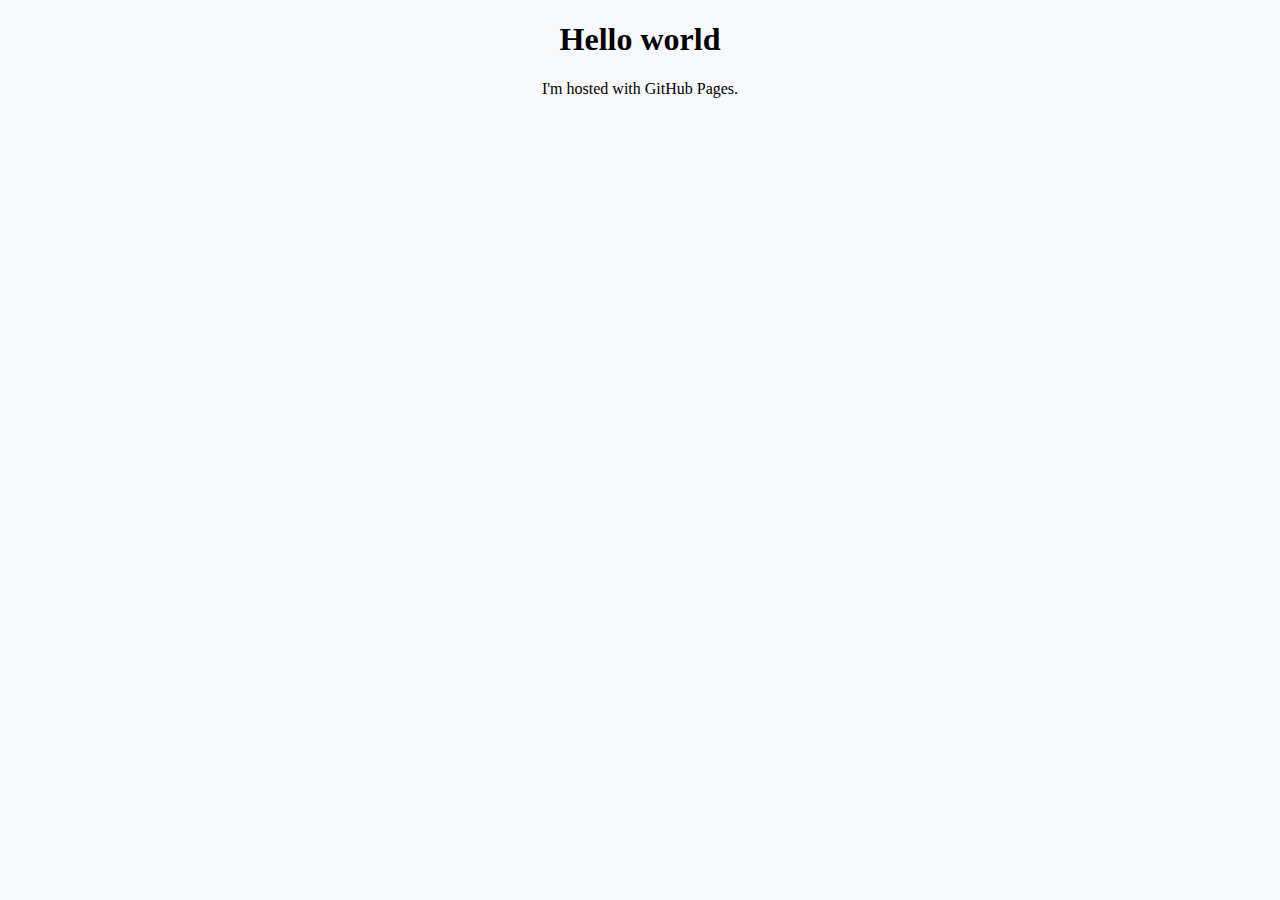
==== en/index.html @ 339e3fbd "new" ====
<!DOCTYPE html>
<html>
	<head>
	<link rel="stylesheet" type="text/css" href="../css/style.css">
	<script type="text/javascript" src="../js/main.js"></script>
	<title>My site</title>
	<meta charset="utf-8" />	
	<meta name="description" content="My site" />
	<meta name="keywords" content="My site" />
	<meta name="viewport" content="width=device-width, initial-scale=1.0" />
	</head>
	<body>
	   <center>
		<h1>Hello World</h1>
		<p>I'm hosted with GitHub Pages.</p>
	   </center>
	</body>
</html>
---- css/style.css ----
body {
    margin: 0;
    padding: 0;
    background-color: #f7f8fa;
    color: #000;    
}
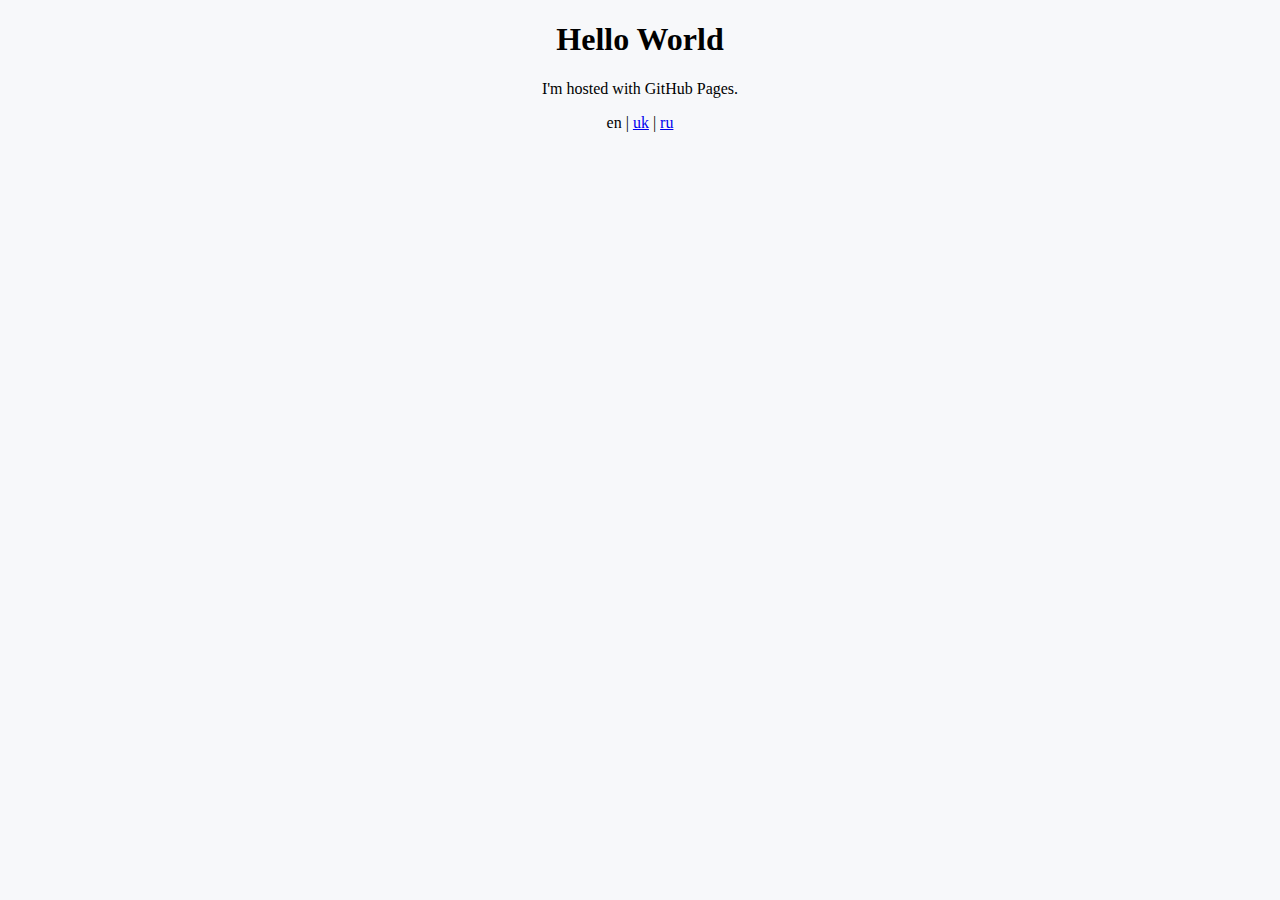
==== commit 077d899e: "new" ====
--- a/en/index.html
+++ b/en/index.html
@@ -1,18 +1,19 @@
 <!DOCTYPE html>
 <html>
 	<head>
-	<link rel="stylesheet" type="text/css" href="../css/style.css">
-	<script type="text/javascript" src="../js/main.js"></script>
-	<title>My site</title>
-	<meta charset="utf-8" />	
-	<meta name="description" content="My site" />
-	<meta name="keywords" content="My site" />
-	<meta name="viewport" content="width=device-width, initial-scale=1.0" />
+		<link rel="stylesheet" type="text/css" href="../css/style.css">
+		<script type="text/javascript" src="../js/main.js"></script>
+		<title>My site</title>
+		<meta charset="utf-8" />	
+		<meta name="description" content="My site" />
+		<meta name="keywords" content="My site" />
+		<meta name="viewport" content="width=device-width, initial-scale=1.0" />
 	</head>
 	<body>
-	   <center>
-		<h1>Hello World</h1>
-		<p>I'm hosted with GitHub Pages.</p>
-	   </center>
+		<center>
+			<h1>Hello World</h1>
+			<p>I'm hosted with GitHub Pages.</p>
+			<div><span>en</span> | <a href="javascript:;">uk</a> | <a href="javascript:;">ru</a></div>
+		</center>
 	</body>
 </html>
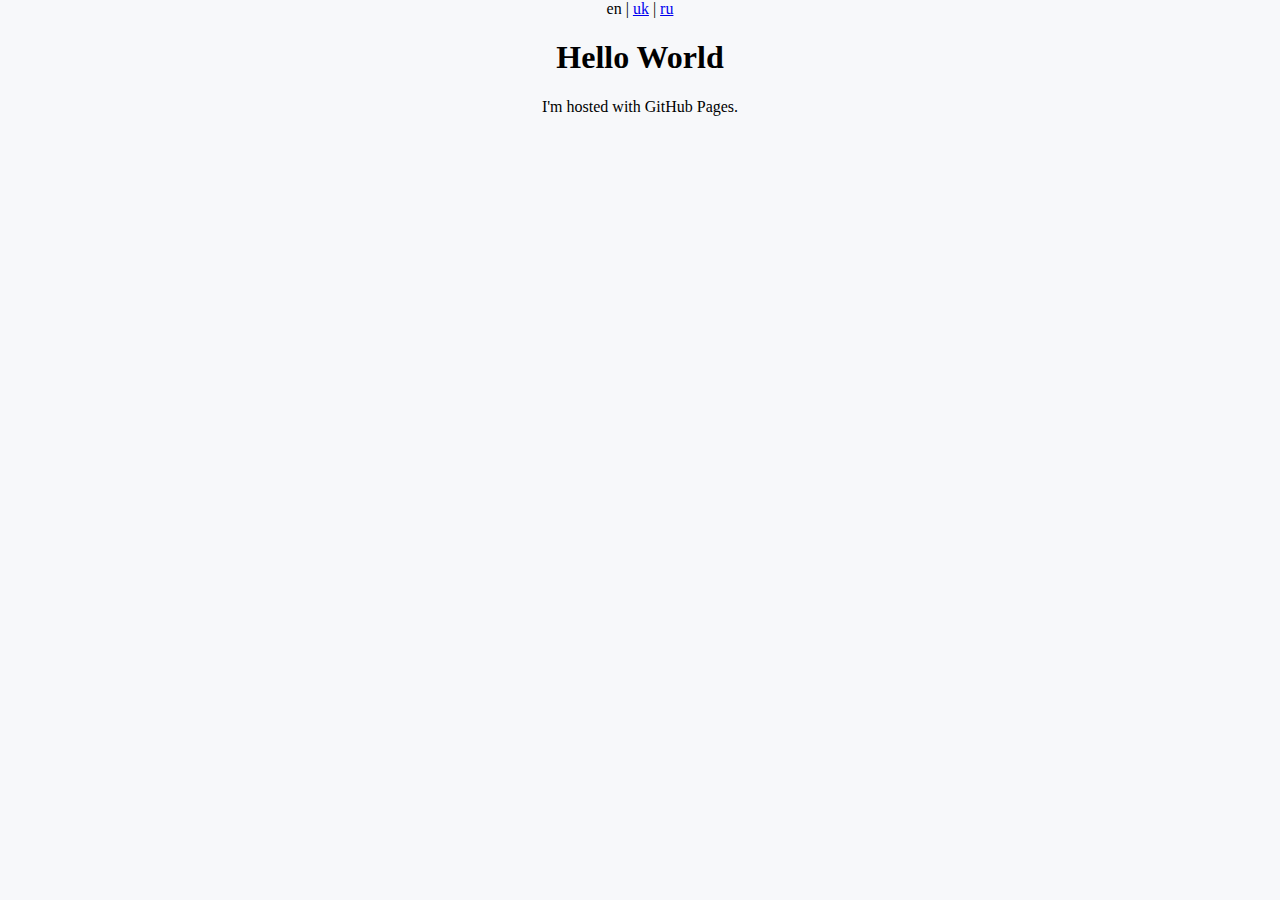
==== commit 4e3cd62c: "l" ====
--- a/en/index.html
+++ b/en/index.html
@@ -2,6 +2,7 @@
 <html>
 	<head>
 		<link rel="stylesheet" type="text/css" href="../css/style.css">
+		<script type="text/javascript" src="../js/jquery.min.js"></script>
 		<script type="text/javascript" src="../js/main.js"></script>
 		<title>My site</title>
 		<meta charset="utf-8" />	
@@ -11,9 +12,9 @@
 	</head>
 	<body>
 		<center>
+			<div class="langs"><span>en</span> | <a href="javascript:;">uk</a> | <a href="javascript:;">ru</a></div>
 			<h1>Hello World</h1>
-			<p>I'm hosted with GitHub Pages.</p>
-			<div><span>en</span> | <a href="javascript:;">uk</a> | <a href="javascript:;">ru</a></div>
+			<p>I'm hosted with GitHub Pages.</p>			
 		</center>
 	</body>
 </html>
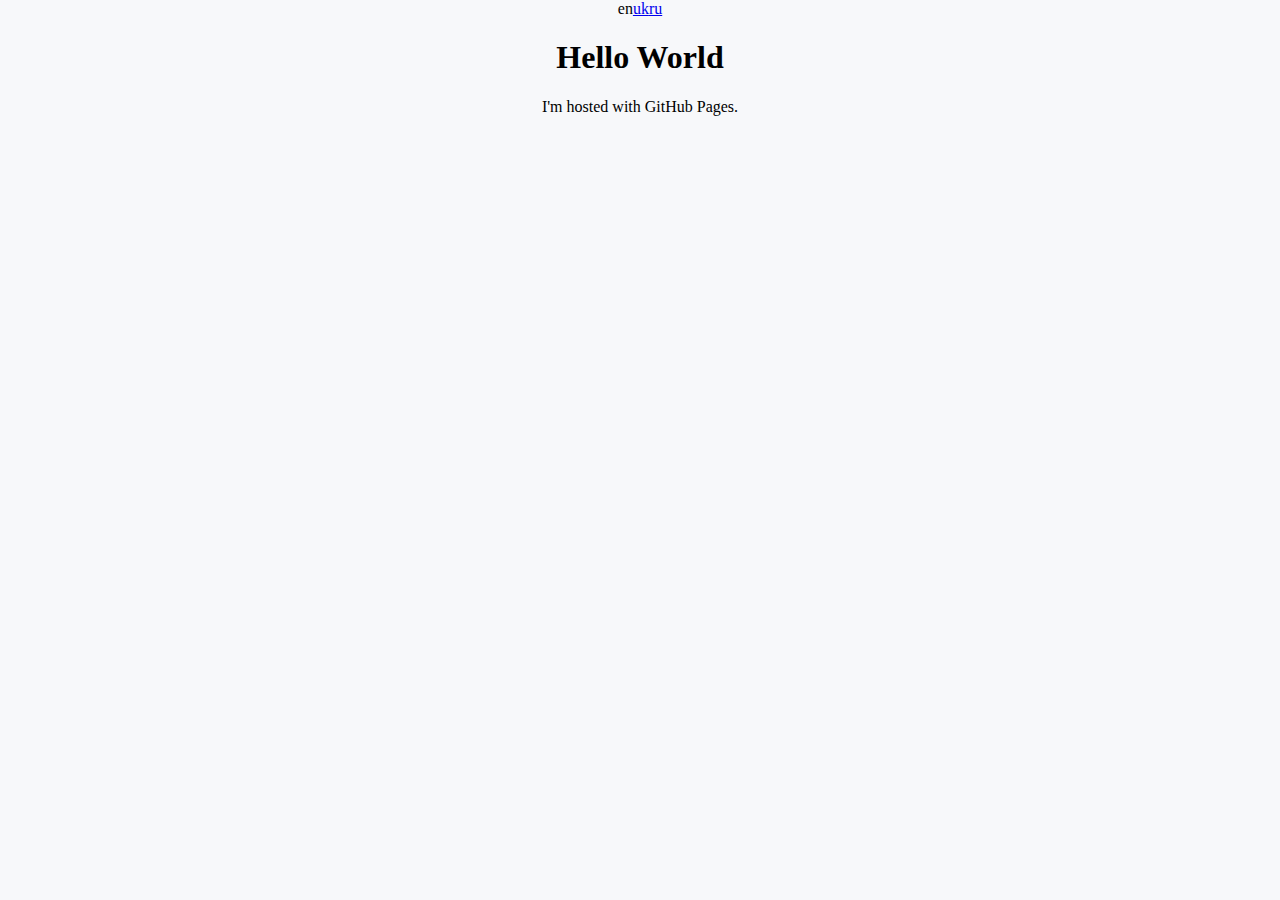
==== commit 1b4e9e47: "i" ====
--- a/en/index.html
+++ b/en/index.html
@@ -12,7 +12,7 @@
 	</head>
 	<body>
 		<center>
-			<div class="langs"><span>en</span> | <a href="javascript:;">uk</a> | <a href="javascript:;">ru</a></div>
+			<div class="langs"><span>en</span><a href="javascript:;">uk</a><a href="javascript:;">ru</a></div>
 			<h1>Hello World</h1>
 			<p>I'm hosted with GitHub Pages.</p>			
 		</center>
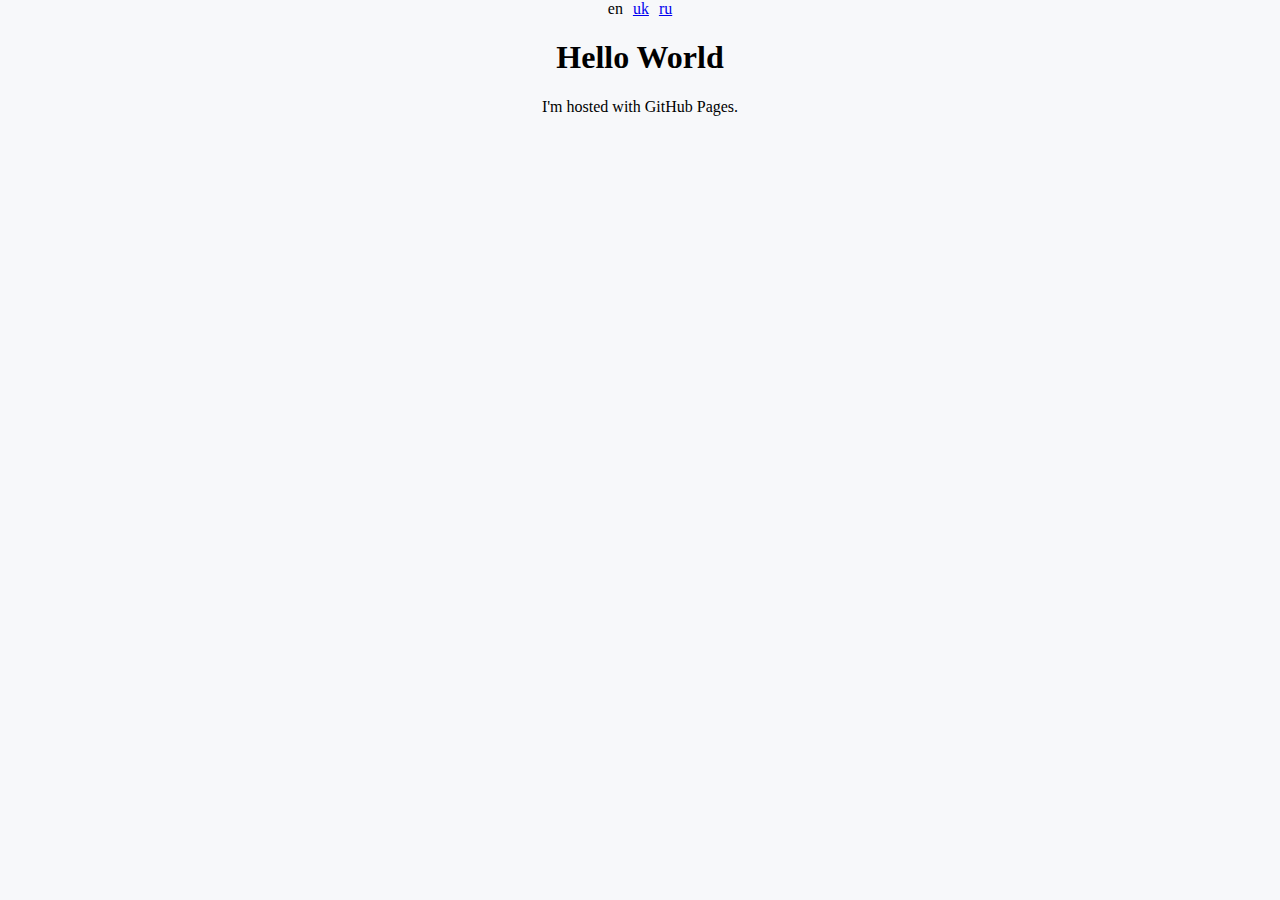
==== commit 39bbd5ac: "1" ====
--- a/en/index.html
+++ b/en/index.html
@@ -1,20 +1,26 @@
 <!DOCTYPE html>
 <html>
 	<head>
-		<link rel="stylesheet" type="text/css" href="../css/style.css">
-		<script type="text/javascript" src="../js/jquery.min.js"></script>
-		<script type="text/javascript" src="../js/main.js"></script>
 		<title>My site</title>
-		<meta charset="utf-8" />	
+		<meta charset="utf-8" />
 		<meta name="description" content="My site" />
 		<meta name="keywords" content="My site" />
 		<meta name="viewport" content="width=device-width, initial-scale=1.0" />
+	<!--[if lte IE 9]>
+		<script>
+			window.onload=function(){document.write("<h1>Your browser very old, please update or change! IE >= 10 version</h1>");};
+		</script>
+	<![endif]-->
+	<!--[if !(IE) | (gte IE 10) ]>-->
+		<link rel="stylesheet" type="text/css" href="../css/style.css">
+		<script type="text/javascript" src="../js/main.js"></script>
+	<!--<![endif]-->
 	</head>
 	<body>
 		<center>
 			<div class="langs"><span>en</span><a href="javascript:;">uk</a><a href="javascript:;">ru</a></div>
 			<h1>Hello World</h1>
-			<p>I'm hosted with GitHub Pages.</p>			
+			<p>I'm hosted with GitHub Pages.</p>
 		</center>
 	</body>
 </html>
--- a/css/style.css
+++ b/css/style.css
@@ -1,6 +1,10 @@
 body {
-    margin: 0;
-    padding: 0;
-    background-color: #f7f8fa;
-    color: #000;    
+	margin: 0;
+	padding: 0;
+	background-color: #f7f8fa;
+	color: #000;
 }
+
+.langs * {
+	margin: 0 5px;
+}
